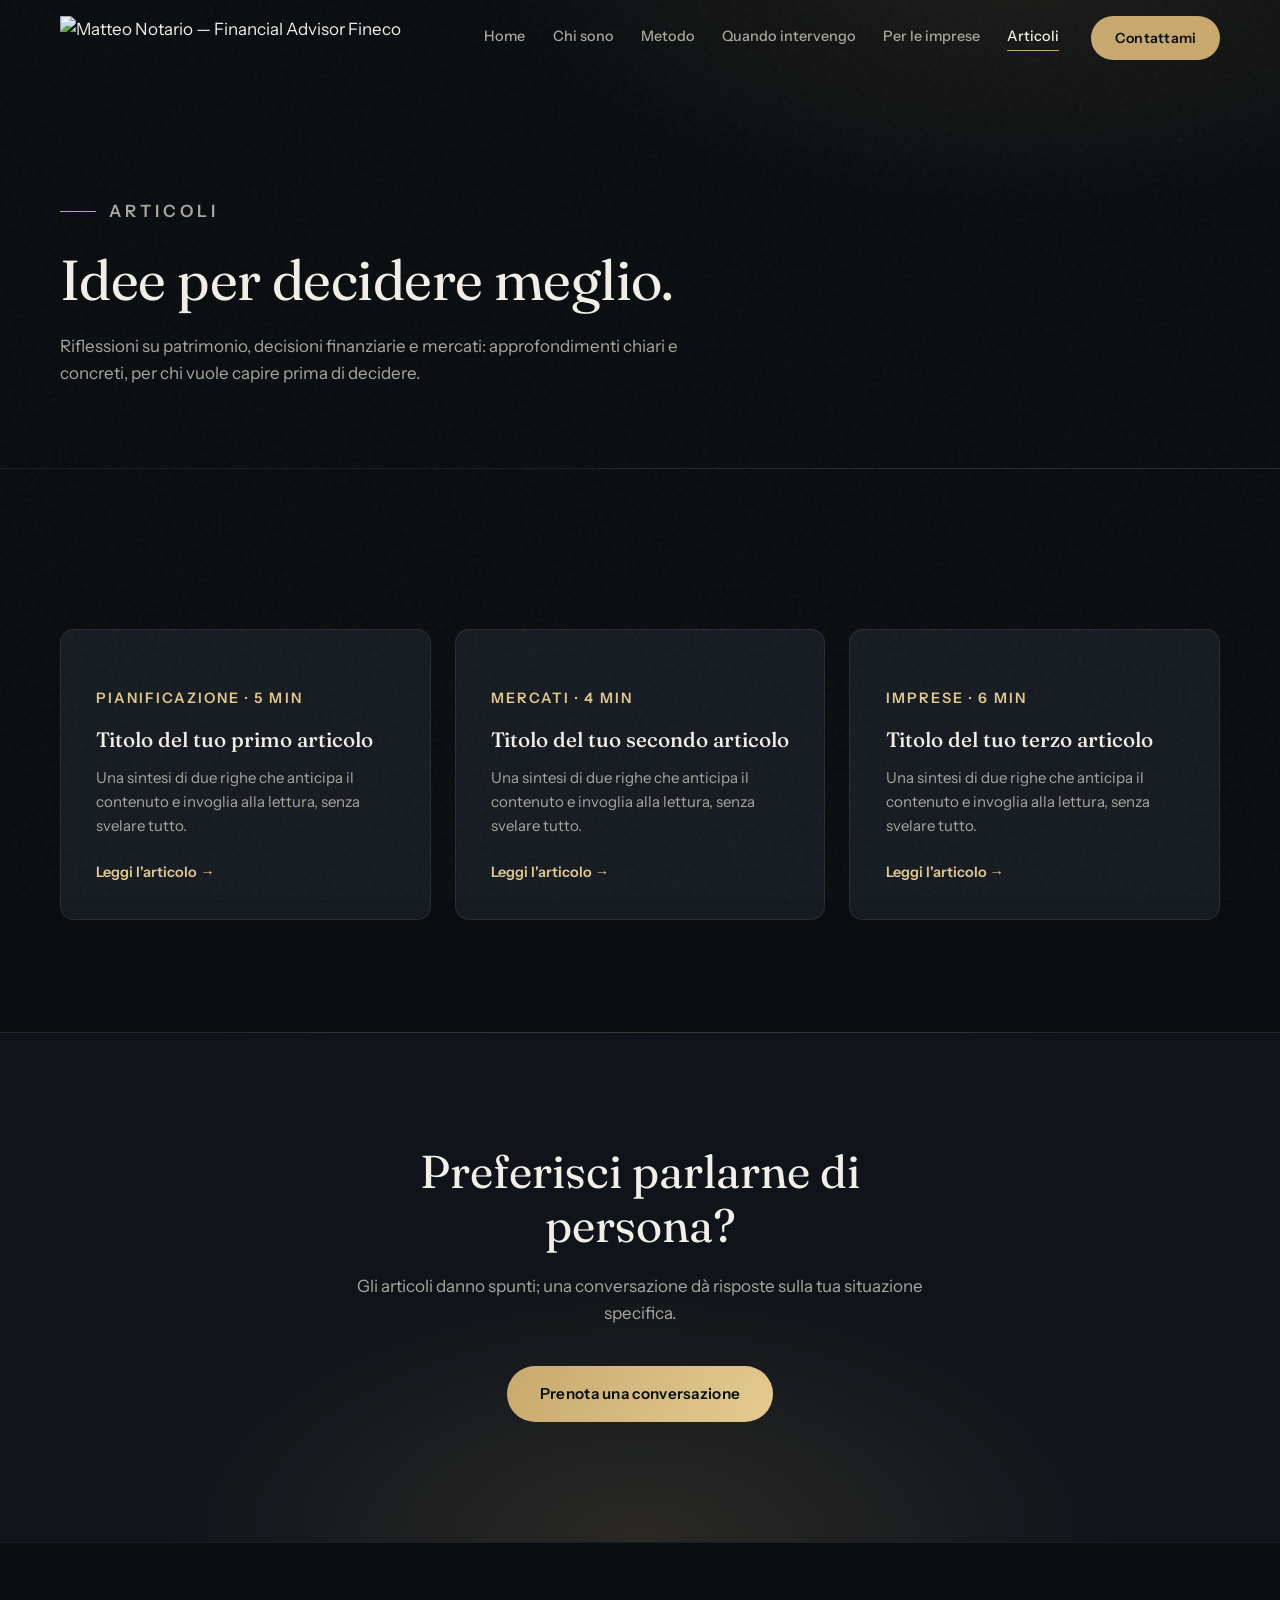
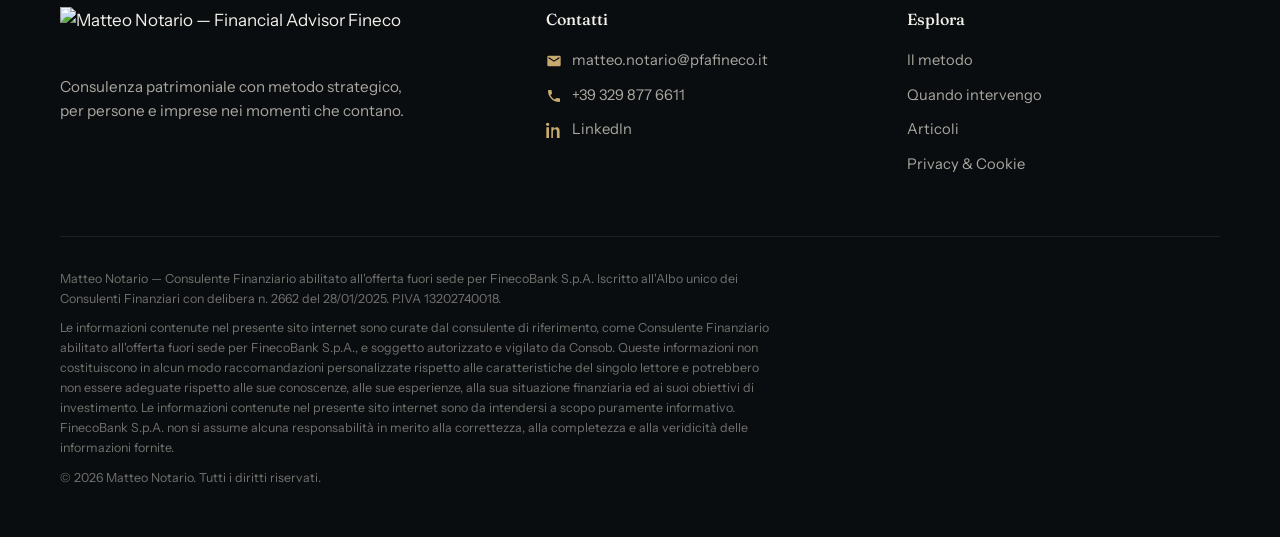
==== articoli.html @ 6d2a4333 "Add files via upload" ====
<!DOCTYPE html>
<html lang="it">
<head>
  <meta charset="UTF-8">
  <meta name="viewport" content="width=device-width, initial-scale=1.0">
  <title>Articoli — Matteo Notario, Consulenza Patrimoniale</title>
  <meta name="description" content="Riflessioni e approfondimenti su pianificazione patrimoniale, decisioni finanziarie e finanza d'impresa. Scritti da Matteo Notario.">
  <meta name="author" content="Matteo Notario">
  <link rel="canonical" href="https://www.tuodominio.it/articoli.html">
  <meta property="og:type" content="website">
  <meta property="og:title" content="Articoli — Matteo Notario, Consulenza Patrimoniale">
  <meta property="og:description" content="Riflessioni e approfondimenti su pianificazione patrimoniale, decisioni finanziarie e finanza d'impresa. Scritti da Matteo Notario.">
  <meta property="og:url" content="https://www.tuodominio.it/articoli.html">
  <meta property="og:image" content="https://www.tuodominio.it/img/og-cover.jpg">
  <meta property="og:locale" content="it_IT">
  <link rel="stylesheet" href="css/fonts.css">
  <link rel="stylesheet" href="css/style.css">
</head>
<body>
  <header class="nav" id="nav">
    <div class="nav__inner">
      <a href="index.html" class="nav__logo" aria-label="Matteo Notario — Home">
        <img src="img/logo-bianco.png" alt="Matteo Notario — Financial Advisor Fineco">
      </a>
      <nav class="nav__links" id="navLinks" aria-label="Navigazione principale">
        <a href="index.html">Home</a>
        <a href="chi-sono.html">Chi sono</a>
        <a href="metodo.html">Metodo</a>
        <a href="quando-intervengo.html">Quando intervengo</a>
        <a href="per-le-imprese.html">Per le imprese</a>
        <a href="articoli.html">Articoli</a>
      </nav>
      <a href="contatti.html" class="btn btn--nav">Contattami</a>
      <button class="nav__toggle" id="navToggle" aria-label="Apri menu" aria-expanded="false">
        <span></span><span></span>
      </button>
    </div>
  </header>

  <main>
    <section class="page-hero">
      <div class="container">
        <p class="page-hero__eyebrow reveal">Articoli</p>
        <h1 class="reveal d1">Idee per decidere meglio.</h1>
        <p class="reveal d2">
          Riflessioni su patrimonio, decisioni finanziarie e mercati:
          approfondimenti chiari e concreti, per chi vuole capire prima di decidere.
        </p>
      </div>
    </section>

    <section class="section">
      <div class="container">
        <div class="articles__grid">
          <!-- TEMPLATE ARTICOLO: duplica questo blocco per ogni nuovo pezzo -->
          <a href="articolo-esempio.html" class="article-card reveal">
            <span class="article-card__meta">Pianificazione · 5 min</span>
            <h3>Titolo del tuo primo articolo</h3>
            <p>Una sintesi di due righe che anticipa il contenuto e invoglia alla lettura, senza svelare tutto.</p>
            <span>Leggi l'articolo →</span>
          </a>
          <a href="articolo-esempio.html" class="article-card reveal">
            <span class="article-card__meta">Mercati · 4 min</span>
            <h3>Titolo del tuo secondo articolo</h3>
            <p>Una sintesi di due righe che anticipa il contenuto e invoglia alla lettura, senza svelare tutto.</p>
            <span>Leggi l'articolo →</span>
          </a>
          <a href="articolo-esempio.html" class="article-card reveal">
            <span class="article-card__meta">Imprese · 6 min</span>
            <h3>Titolo del tuo terzo articolo</h3>
            <p>Una sintesi di due righe che anticipa il contenuto e invoglia alla lettura, senza svelare tutto.</p>
            <span>Leggi l'articolo →</span>
          </a>
        </div>
      </div>
    </section>

    <section class="cta-band">
      <div class="container">
        <h2 class="reveal">Preferisci parlarne di persona?</h2>
        <p class="reveal">Gli articoli danno spunti; una conversazione dà risposte sulla tua situazione specifica.</p>
        <a href="contatti.html" class="btn btn--primary reveal">Prenota una conversazione</a>
      </div>
    </section>

  </main>
  <footer class="footer">
    <div class="container footer__inner">
      <div class="footer__brand">
        <img src="img/logo-bianco.png" alt="Matteo Notario — Financial Advisor Fineco">
        <p>Consulenza patrimoniale con metodo strategico,<br>per persone e imprese nei momenti che contano.</p>
      </div>
      <div class="footer__col">
        <h4>Contatti</h4>
        <a href="mailto:matteo.notario@pfafineco.it"><svg viewBox="0 0 24 24" aria-hidden="true"><path d="M20 4H4a2 2 0 0 0-2 2v12a2 2 0 0 0 2 2h16a2 2 0 0 0 2-2V6a2 2 0 0 0-2-2zm0 4.24-8 5-8-5V6.1l8 5 8-5v2.14z"/></svg>matteo.notario@pfafineco.it</a>
        <a href="tel:+393298776611"><svg viewBox="0 0 24 24" aria-hidden="true"><path d="M6.62 10.79a15.05 15.05 0 0 0 6.59 6.59l2.2-2.2a1 1 0 0 1 1.02-.24c1.12.37 2.33.57 3.57.57a1 1 0 0 1 1 1V20a1 1 0 0 1-1 1C10.61 21 3 13.39 3 4a1 1 0 0 1 1-1h3.5a1 1 0 0 1 1 1c0 1.24.2 2.45.57 3.57a1 1 0 0 1-.25 1.02l-2.2 2.2z"/></svg>+39 329 877 6611</a>
        <a href="https://www.linkedin.com/in/matteo-notario-691424167/" target="_blank" rel="noopener"><svg viewBox="0 0 24 24" aria-hidden="true"><path d="M4.98 3.5C4.98 4.88 3.87 6 2.5 6S0 4.88 0 3.5 1.12 1 2.5 1s2.48 1.12 2.48 2.5zM.5 8h4V24h-4V8zm7.5 0h3.8v2.2h.05c.53-1 1.83-2.2 3.77-2.2 4.03 0 4.78 2.65 4.78 6.1V24h-4v-8.5c0-2-.04-4.6-2.8-4.6-2.8 0-3.23 2.2-3.23 4.45V24H8V8z"/></svg>LinkedIn</a>
      </div>
      <div class="footer__col">
        <h4>Esplora</h4>
        <a href="metodo.html">Il metodo</a>
        <a href="quando-intervengo.html">Quando intervengo</a>
        <a href="articoli.html">Articoli</a>
        <a href="privacy.html">Privacy &amp; Cookie</a>
      </div>
    </div>
    <div class="container footer__legal">
      <p>Matteo Notario — Consulente Finanziario abilitato all'offerta fuori sede per FinecoBank S.p.A. Iscritto all'Albo unico dei Consulenti Finanziari con delibera n. 2662 del 28/01/2025. P.IVA 13202740018.</p>
      <p>Le informazioni contenute nel presente sito internet sono curate dal consulente di riferimento, come Consulente Finanziario abilitato all'offerta fuori sede per FinecoBank S.p.A., e soggetto autorizzato e vigilato da Consob. Queste informazioni non costituiscono in alcun modo raccomandazioni personalizzate rispetto alle caratteristiche del singolo lettore e potrebbero non essere adeguate rispetto alle sue conoscenze, alle sue esperienze, alla sua situazione finanziaria ed ai suoi obiettivi di investimento. Le informazioni contenute nel presente sito internet sono da intendersi a scopo puramente informativo. FinecoBank S.p.A. non si assume alcuna responsabilità in merito alla correttezza, alla completezza e alla veridicità delle informazioni fornite.</p>
      <p>© <span id="year"></span> Matteo Notario. Tutti i diritti riservati.</p>
    </div>
  </footer>

  <script src="js/main.js"></script>
</body>
</html>
---- css/fonts.css ----
/* Font self-hosted (GDPR-friendly: nessuna richiesta a server terzi) */
@font-face {
  font-family: 'Fraunces';
  font-style: italic;
  font-weight: 300 600;
  font-display: swap;
  src: url('../fonts/fraunces-italic.woff2') format('woff2');
}
@font-face {
  font-family: 'Fraunces';
  font-style: normal;
  font-weight: 300 600;
  font-display: swap;
  src: url('../fonts/fraunces-normal.woff2') format('woff2');
}
@font-face {
  font-family: 'Instrument Sans';
  font-style: italic;
  font-weight: 400 600;
  font-display: swap;
  src: url('../fonts/instrumentsans-italic.woff2') format('woff2');
}
@font-face {
  font-family: 'Instrument Sans';
  font-style: normal;
  font-weight: 400 600;
  font-display: swap;
  src: url('../fonts/instrumentsans-normal.woff2') format('woff2');
}
---- css/style.css ----
/* ==========================================================================
   MATTEO NOTARIO — Consulenza Patrimoniale Strategica
   style.css — palette e font centralizzati in :root
   ========================================================================== */

:root {
  --ink:        #0A0D10;
  --ink-2:      #10141A;
  --ink-3:      #161B22;
  --line:       rgba(255, 255, 255, 0.08);
  --ivory:      #F2EFE9;
  --ivory-dim:  #A9A79F;
  --brass:      #C8A96E;
  --brass-hi:   #E3C98F;
  --brass-soft: rgba(200, 169, 110, 0.13);

  --font-display: "Fraunces", Georgia, serif;
  --font-body: "Instrument Sans", -apple-system, sans-serif;

  --container: 1160px;
  --radius: 14px;
  --ease: cubic-bezier(0.22, 1, 0.36, 1);
}

*, *::before, *::after { box-sizing: border-box; margin: 0; padding: 0; }
html { scroll-behavior: smooth; }
body {
  font-family: var(--font-body);
  background: var(--ink);
  color: var(--ivory);
  line-height: 1.6;
  font-size: 17px;
  -webkit-font-smoothing: antialiased;
  overflow-x: hidden;
}
img { max-width: 100%; display: block; }
a { color: inherit; }
::selection { background: var(--brass); color: var(--ink); }

.container { width: min(var(--container), 92%); margin-inline: auto; }

/* ---------- Grana fotografica (texture luxury su tutto il sito) ---------- */
body::after {
  content: "";
  position: fixed;
  inset: 0;
  z-index: 9999;
  pointer-events: none;
  opacity: 0.035;
  background-image: url("data:image/svg+xml,%3Csvg viewBox='0 0 200 200' xmlns='http://www.w3.org/2000/svg'%3E%3Cfilter id='n'%3E%3CfeTurbulence type='fractalNoise' baseFrequency='0.9' numOctaves='2'/%3E%3C/filter%3E%3Crect width='100%25' height='100%25' filter='url(%23n)'/%3E%3C/svg%3E");
}

/* ---------- Reveal on scroll ---------- */
.reveal {
  opacity: 0;
  transform: translateY(30px);
  transition: opacity 1s var(--ease), transform 1s var(--ease);
}
.reveal.is-visible { opacity: 1; transform: none; }
.d1 { transition-delay: 0.08s; } .d2 { transition-delay: 0.18s; }
.d3 { transition-delay: 0.28s; } .d4 { transition-delay: 0.42s; }
.d5 { transition-delay: 0.56s; }

@media (prefers-reduced-motion: reduce) {
  .reveal { opacity: 1; transform: none; transition: none; }
  html { scroll-behavior: auto; }
}

/* ---------- Bottoni ---------- */
.btn {
  display: inline-block;
  font-family: var(--font-body);
  font-weight: 600;
  font-size: 0.95rem;
  letter-spacing: 0.02em;
  text-decoration: none;
  padding: 0.95rem 2rem;
  border-radius: 100px;
  border: 1px solid transparent;
  cursor: pointer;
  position: relative;
  overflow: hidden;
  transition: transform 0.35s var(--ease), box-shadow 0.35s, border-color 0.35s, color 0.35s;
}
.btn--primary {
  background: linear-gradient(120deg, var(--brass) 0%, var(--brass-hi) 50%, var(--brass) 100%);
  background-size: 200% 100%;
  color: var(--ink);
}
.btn--primary:hover {
  transform: translateY(-2px);
  box-shadow: 0 14px 36px rgba(200, 169, 110, 0.28);
  background-position: 100% 0;
}
.btn--ghost { border-color: rgba(200,169,110,0.4); color: var(--ivory); }
.btn--ghost:hover { border-color: var(--brass); color: var(--brass-hi); }
.btn--full { width: 100%; text-align: center; }
.btn--nav { padding: 0.6rem 1.4rem; background: var(--brass); color: var(--ink); font-size: 0.88rem; }
.btn--nav:hover { transform: translateY(-1px); box-shadow: 0 8px 22px rgba(200,169,110,0.25); }

/* ==========================================================================
   NAV
   ========================================================================== */
.nav { position: fixed; inset: 0 0 auto 0; z-index: 100; border-bottom: 1px solid transparent;
  transition: background 0.4s, backdrop-filter 0.4s, border-color 0.4s; }
.nav.is-scrolled {
  background: rgba(10, 13, 16, 0.85);
  backdrop-filter: blur(16px);
  -webkit-backdrop-filter: blur(16px);
  border-bottom-color: var(--line);
}
.nav__inner {
  width: min(var(--container), 92%);
  margin-inline: auto;
  display: flex; align-items: center; gap: 2rem;
  padding: 1rem 0;
}
.nav__logo { margin-right: auto; display: flex; align-items: center; text-decoration: none; }
.nav__logo img { height: 44px; width: auto; }
.nav__links { display: flex; gap: 1.7rem; }
.nav__links a {
  text-decoration: none;
  font-size: 0.9rem; font-weight: 500;
  color: var(--ivory-dim);
  transition: color 0.3s;
  padding-bottom: 2px;
  border-bottom: 1px solid transparent;
}
.nav__links a:hover { color: var(--brass-hi); }
.nav__links a.is-active { color: var(--ivory); border-bottom-color: var(--brass); }

.nav__toggle { display: none; flex-direction: column; gap: 6px; background: none; border: 0; cursor: pointer; padding: 8px; }
.nav__toggle span { width: 24px; height: 2px; background: var(--ivory); transition: transform 0.35s var(--ease); }
.nav__toggle.is-open span:first-child { transform: translateY(4px) rotate(45deg); }
.nav__toggle.is-open span:last-child  { transform: translateY(-4px) rotate(-45deg); }

/* ==========================================================================
   HERO (homepage)
   ========================================================================== */
.hero {
  position: relative;
  min-height: 100svh;
  display: flex; align-items: center;
  overflow: hidden;
  background: var(--ink);
}
/* Aurora: bagliori lenti in movimento dietro al canvas */
.hero__aurora { position: absolute; inset: 0; overflow: hidden; }
.hero__aurora span {
  position: absolute;
  width: 60vw; height: 60vw;
  border-radius: 50%;
  filter: blur(90px);
  opacity: 0.35;
  animation: aurora 26s ease-in-out infinite alternate;
}
.hero__aurora span:nth-child(1) { background: radial-gradient(circle, rgba(200,169,110,0.35), transparent 65%); top: -25%; right: -12%; }
.hero__aurora span:nth-child(2) { background: radial-gradient(circle, rgba(120,140,180,0.20), transparent 65%); bottom: -30%; left: -15%; animation-delay: -9s; animation-duration: 32s; }
.hero__aurora span:nth-child(3) { background: radial-gradient(circle, rgba(200,169,110,0.16), transparent 60%); top: 30%; left: 30%; animation-delay: -18s; animation-duration: 38s; }
@keyframes aurora {
  0%   { transform: translate(0, 0) scale(1); }
  50%  { transform: translate(-6%, 5%) scale(1.12); }
  100% { transform: translate(5%, -6%) scale(0.95); }
}
.hero__canvas { position: absolute; inset: 0; width: 100%; height: 100%; }
.hero__content { position: relative; z-index: 2; padding: 9rem 0 6rem; }
.hero__eyebrow {
  display: inline-flex; align-items: center; gap: 0.8rem;
  font-size: 0.8rem; font-weight: 600;
  letter-spacing: 0.24em; text-transform: uppercase;
  color: var(--brass-hi);
  margin-bottom: 1.8rem;
}
.hero__eyebrow::before { content: ""; width: 42px; height: 1px; background: var(--brass); }
.hero__title {
  font-family: var(--font-display);
  font-weight: 400;
  font-size: clamp(2.3rem, 5.2vw, 4.4rem);
  line-height: 1.1;
  letter-spacing: -0.015em;
  max-width: 21ch;
}
.hero__title span { display: block; }
.hero__title-accent { color: var(--brass-hi); font-style: italic; font-weight: 500; }
.hero__sub { margin-top: 1.9rem; max-width: 54ch; font-size: 1.1rem; color: var(--ivory-dim); }
.hero__cta { margin-top: 2.7rem; display: flex; gap: 1rem; flex-wrap: wrap; }
.hero__scroll {
  position: absolute; bottom: 2rem; left: 50%;
  transform: translateX(-50%);
  width: 1px; height: 56px;
  background: var(--line); overflow: hidden;
}
.hero__scroll span { position: absolute; top: -50%; left: 0; width: 100%; height: 50%; background: var(--brass); animation: scrollHint 2.2s var(--ease) infinite; }
@keyframes scrollHint { 0% { top: -50%; } 100% { top: 110%; } }

/* ---------- Hero pagine interne ---------- */
.page-hero {
  position: relative;
  padding: 11rem 0 5rem;
  overflow: hidden;
  background:
    radial-gradient(ellipse 70% 90% at 80% -10%, rgba(200,169,110,0.10), transparent 60%),
    var(--ink);
  border-bottom: 1px solid var(--line);
}
.page-hero__eyebrow {
  display: inline-flex; align-items: center; gap: 0.8rem;
  font-size: 0.78rem; font-weight: 600;
  letter-spacing: 0.24em; text-transform: uppercase;
  color: var(--brass-hi); margin-bottom: 1.4rem;
}
.page-hero__eyebrow::before { content: ""; width: 36px; height: 1px; background: var(--brass); }
.page-hero h1 {
  font-family: var(--font-display);
  font-weight: 400;
  font-size: clamp(2.1rem, 4.4vw, 3.6rem);
  line-height: 1.12;
  letter-spacing: -0.01em;
  max-width: 22ch;
}
.page-hero p { margin-top: 1.4rem; max-width: 58ch; color: var(--ivory-dim); font-size: 1.06rem; }

/* ==========================================================================
   SEZIONI comuni
   ========================================================================== */
.section { padding: 7rem 0; }
.section__eyebrow {
  display: inline-flex; align-items: center; gap: 0.8rem;
  font-size: 0.78rem; font-weight: 600;
  letter-spacing: 0.24em; text-transform: uppercase;
  color: var(--brass-hi); margin-bottom: 1.2rem;
}
.section__eyebrow::before { content: ""; width: 36px; height: 1px; background: var(--brass); }
.section__title {
  font-family: var(--font-display);
  font-weight: 400;
  font-size: clamp(1.8rem, 3.5vw, 2.8rem);
  line-height: 1.16;
  letter-spacing: -0.01em;
  margin-bottom: 1.4rem;
}
.section__intro { color: var(--ivory-dim); max-width: 62ch; margin-bottom: 3.2rem; }
.section__note { font-size: 0.9rem; color: var(--ivory-dim); font-style: italic; margin-top: 2.2rem; }

/* ---------- PAIN ---------- */
.pain { background: var(--ink-2); }
.pain__grid { display: grid; grid-template-columns: repeat(2, 1fr); gap: 1.4rem; margin-top: 3rem; }
.pain__card {
  position: relative;
  background: var(--ink-3);
  border: 1px solid var(--line);
  border-radius: var(--radius);
  padding: 2.3rem;
  transition: border-color 0.45s, transform 0.45s var(--ease), box-shadow 0.45s;
}
.pain__card:hover {
  border-color: rgba(200, 169, 110, 0.45);
  transform: translateY(-5px);
  box-shadow: 0 24px 48px rgba(0,0,0,0.35);
}
.pain__num { font-family: var(--font-display); font-size: 0.9rem; color: var(--brass); letter-spacing: 0.1em; }
.pain__card h3 { font-family: var(--font-display); font-weight: 500; font-size: 1.35rem; margin: 0.8rem 0 0.7rem; }
.pain__card p { color: var(--ivory-dim); font-size: 0.97rem; }
.pain__card em { color: var(--ivory); font-style: italic; }

/* ---------- STATEMENT ---------- */
.statement {
  padding: 8rem 0;
  background: radial-gradient(ellipse 60% 80% at 50% 50%, var(--brass-soft), transparent 70%), var(--ink);
}
.statement__quote {
  font-family: var(--font-display);
  font-weight: 400;
  font-size: clamp(1.6rem, 3.3vw, 2.6rem);
  line-height: 1.32;
  text-align: center;
  max-width: 26ch;
  margin-inline: auto;
}
.statement__quote em { color: var(--ivory-dim); }
.statement__accent { color: var(--brass-hi); font-style: italic; }

/* ---------- METODO ---------- */
.method__steps {
  display: grid; grid-template-columns: repeat(4, 1fr);
  border: 1px solid var(--line);
  border-radius: var(--radius);
  overflow: hidden; margin-top: 3rem;
}
.method__step {
  padding: 2.5rem 1.8rem;
  border-right: 1px solid var(--line);
  background: var(--ink-2);
  transition: background 0.4s;
  position: relative;
}
.method__step::after {
  content: "";
  position: absolute; bottom: 0; left: 0;
  width: 100%; height: 2px;
  background: linear-gradient(90deg, var(--brass), transparent);
  transform: scaleX(0); transform-origin: left;
  transition: transform 0.5s var(--ease);
}
.method__step:hover { background: var(--ink-3); }
.method__step:hover::after { transform: scaleX(1); }
.method__step:last-child { border-right: 0; }
.method__phase { font-size: 0.76rem; font-weight: 600; letter-spacing: 0.2em; text-transform: uppercase; color: var(--brass-hi); margin-bottom: 1rem; }
.method__step h3 { font-family: var(--font-display); font-weight: 500; font-size: 1.4rem; margin-bottom: 0.7rem; }
.method__step p { color: var(--ivory-dim); font-size: 0.94rem; }

/* ---------- SITUAZIONI ---------- */
.cases { background: var(--ink-2); }
.cases__grid { display: grid; grid-template-columns: repeat(3, 1fr); gap: 1.4rem; margin-top: 3rem; }
.cases__card {
  background: var(--ink-3);
  border: 1px solid var(--line);
  border-radius: var(--radius);
  padding: 2.1rem;
  position: relative; overflow: hidden;
  transition: transform 0.45s var(--ease), border-color 0.45s, box-shadow 0.45s;
}
.cases__card::before {
  content: "";
  position: absolute; top: 0; left: 0;
  width: 100%; height: 2px;
  background: linear-gradient(90deg, var(--brass), transparent);
  transform: scaleX(0); transform-origin: left;
  transition: transform 0.5s var(--ease);
}
.cases__card:hover { transform: translateY(-5px); border-color: rgba(200,169,110,0.4); box-shadow: 0 24px 48px rgba(0,0,0,0.35); }
.cases__card:hover::before { transform: scaleX(1); }
.cases__card h3 { font-family: var(--font-display); font-weight: 500; font-size: 1.25rem; margin-bottom: 0.7rem; }
.cases__card p { color: var(--ivory-dim); font-size: 0.95rem; }

/* ---------- IMPRESE: due pilastri ---------- */
.pillars { display: grid; grid-template-columns: repeat(3, 1fr); gap: 1.5rem; margin-top: 3rem; }
.pillar {
  background: var(--ink-3);
  border: 1px solid var(--line);
  border-radius: var(--radius);
  padding: 2.3rem;
  transition: border-color 0.45s, transform 0.45s var(--ease);
}
.pillar:hover { border-color: rgba(200,169,110,0.4); transform: translateY(-4px); }
.pillar__tag { font-size: 0.76rem; font-weight: 600; letter-spacing: 0.2em; text-transform: uppercase; color: var(--brass-hi); }
.pillar h3 { font-family: var(--font-display); font-weight: 500; font-size: 1.5rem; margin: 0.9rem 0 1rem; }
.pillar > p { color: var(--ivory-dim); font-size: 0.98rem; margin-bottom: 1.4rem; }
.pillar ul { list-style: none; display: grid; gap: 0.9rem; }
.pillar li { padding-left: 1.5rem; position: relative; color: var(--ivory-dim); font-size: 0.95rem; }
.pillar li::before { content: ""; position: absolute; left: 0; top: 0.55em; width: 7px; height: 7px; border-radius: 50%; background: var(--brass); }
.pillar li strong { color: var(--ivory); }

.business__stats { display: grid; grid-template-columns: repeat(3, 1fr); gap: 1.2rem; margin-top: 3.5rem; }
.business__stat { background: var(--ink-3); border: 1px solid var(--line); border-radius: var(--radius); padding: 1.8rem 2rem; }
.business__stat-num { display: block; font-family: var(--font-display); font-size: 2.5rem; font-weight: 500; color: var(--brass-hi); line-height: 1.1; }
.business__stat-label { color: var(--ivory-dim); font-size: 0.9rem; }

/* ---------- CHI SONO ---------- */
.about__inner { display: grid; grid-template-columns: 0.85fr 1.15fr; gap: 4.5rem; align-items: start; }
.about__photo { position: sticky; top: 7rem; }
.about__photo-frame {
  position: relative;
  border-radius: var(--radius);
  overflow: hidden;
  border: 1px solid rgba(200,169,110,0.3);
}
.about__photo-frame::after {
  content: "";
  position: absolute; inset: 0;
  background: linear-gradient(180deg, transparent 65%, rgba(10,13,16,0.35));
}
.about__photo-frame img { width: 100%; }
.about__photo-caption { margin-top: 1rem; font-size: 0.85rem; color: var(--ivory-dim); text-align: center; letter-spacing: 0.04em; }
.about__text p { color: var(--ivory-dim); margin-bottom: 1.2rem; }
.about__text p strong { color: var(--ivory); }
.about__values { margin-top: 2.4rem; display: grid; gap: 1.5rem; }
.about__values > div { border-left: 2px solid var(--brass); padding-left: 1.3rem; }
.about__values strong { display: block; font-family: var(--font-display); font-weight: 500; font-size: 1.12rem; color: var(--ivory); margin-bottom: 0.25rem; }
.about__values span { color: var(--ivory-dim); font-size: 0.94rem; }

/* ---------- CONFRONTO ---------- */
.compare__table { margin-top: 3rem; border: 1px solid var(--line); border-radius: var(--radius); overflow: hidden; }
.compare__row { display: grid; grid-template-columns: 1fr 1fr; border-bottom: 1px solid var(--line); }
.compare__row:last-child { border-bottom: 0; }
.compare__row > div { padding: 1.5rem 2rem; font-size: 0.98rem; color: var(--ivory-dim); }
.compare__row .compare__ours { background: var(--brass-soft); color: var(--ivory); border-left: 1px solid var(--line); position: relative; padding-left: 3rem; }
.compare__row:not(.compare__row--head) .compare__ours::before { content: "→"; position: absolute; left: 1.5rem; color: var(--brass-hi); }
.compare__row--head > div { font-family: var(--font-display); font-size: 1.1rem; font-weight: 500; color: var(--ivory); }
.compare__row--head .compare__ours { color: var(--brass-hi); }

/* ---------- TEASER (homepage: anteprime sezioni con link) ---------- */
.teaser__link { margin-top: 2.6rem; }
.arrow-link {
  display: inline-flex; align-items: center; gap: 0.6rem;
  color: var(--brass-hi);
  text-decoration: none;
  font-weight: 600; font-size: 0.95rem;
  transition: gap 0.3s var(--ease);
}
.arrow-link::after { content: "→"; transition: transform 0.3s var(--ease); }
.arrow-link:hover { gap: 0.9rem; }

/* ---------- CTA BAND ---------- */
.cta-band {
  padding: 7rem 0;
  text-align: center;
  background:
    radial-gradient(ellipse 55% 75% at 50% 100%, rgba(200,169,110,0.14), transparent 70%),
    var(--ink-2);
  border-top: 1px solid var(--line);
}
.cta-band h2 {
  font-family: var(--font-display);
  font-weight: 400;
  font-size: clamp(1.8rem, 3.6vw, 2.9rem);
  line-height: 1.18;
  max-width: 22ch;
  margin: 0 auto 1.2rem;
}
.cta-band p { color: var(--ivory-dim); max-width: 52ch; margin: 0 auto 2.4rem; }

/* ---------- ARTICOLI ---------- */
.articles__grid { display: grid; grid-template-columns: repeat(3, 1fr); gap: 1.5rem; margin-top: 3rem; }
.article-card {
  display: flex; flex-direction: column;
  background: var(--ink-3);
  border: 1px solid var(--line);
  border-radius: var(--radius);
  padding: 2.2rem;
  text-decoration: none;
  transition: transform 0.45s var(--ease), border-color 0.45s;
}
.article-card:hover { transform: translateY(-5px); border-color: rgba(200,169,110,0.4); }
.article-card__meta { font-size: 0.8rem; letter-spacing: 0.14em; text-transform: uppercase; color: var(--brass-hi); margin-bottom: 1rem; }
.article-card h3 { font-family: var(--font-display); font-weight: 500; font-size: 1.3rem; line-height: 1.3; margin-bottom: 0.8rem; }
.article-card p { color: var(--ivory-dim); font-size: 0.94rem; flex-grow: 1; }
.article-card span { margin-top: 1.4rem; color: var(--brass-hi); font-weight: 600; font-size: 0.9rem; }

/* Pagina articolo */
.article-body { max-width: 720px; margin-inline: auto; padding: 4rem 0 6rem; }
.article-body p { color: var(--ivory-dim); margin-bottom: 1.3rem; font-size: 1.05rem; line-height: 1.75; }
.article-body h2 { font-family: var(--font-display); font-weight: 500; font-size: 1.6rem; margin: 2.4rem 0 1rem; }
.article-body blockquote { border-left: 2px solid var(--brass); padding-left: 1.4rem; font-family: var(--font-display); font-size: 1.25rem; font-style: italic; margin: 2rem 0; }

/* ---------- CONTATTI ---------- */
.contact { background: var(--ink-2); }
.contact__inner { display: grid; grid-template-columns: 0.9fr 1.1fr; gap: 4.5rem; align-items: start; }
.contact__text > p { color: var(--ivory-dim); }
.contact__steps { list-style: none; margin-top: 2.2rem; display: grid; gap: 1.1rem; }
.contact__steps li { display: flex; align-items: center; gap: 1rem; color: var(--ivory-dim); font-size: 0.98rem; }
.contact__steps span {
  width: 32px; height: 32px; flex-shrink: 0;
  display: grid; place-items: center;
  border-radius: 50%;
  border: 1px solid var(--brass);
  color: var(--brass-hi);
  font-family: var(--font-display); font-size: 0.9rem;
}
.contact__direct { margin-top: 2.6rem; display: grid; gap: 0.7rem; }
.contact__direct a {
  display: inline-flex; align-items: center; gap: 0.7rem;
  color: var(--ivory); text-decoration: none;
  font-size: 0.98rem;
  transition: color 0.3s;
}
.contact__direct a:hover { color: var(--brass-hi); }
.contact__direct svg { width: 18px; height: 18px; fill: var(--brass); flex-shrink: 0; }

.contact__form {
  background: var(--ink-3);
  border: 1px solid var(--line);
  border-radius: var(--radius);
  padding: 2.5rem;
  display: grid; gap: 1.3rem;
}
.form__row { display: grid; grid-template-columns: 1fr 1fr; gap: 1.3rem; }
.form__group { display: grid; gap: 0.45rem; }
.form__group label { font-size: 0.85rem; font-weight: 500; color: var(--ivory-dim); letter-spacing: 0.02em; }
.form__group input, .form__group select, .form__group textarea {
  font-family: var(--font-body);
  font-size: 0.98rem;
  color: var(--ivory);
  background: var(--ink);
  border: 1px solid var(--line);
  border-radius: 10px;
  padding: 0.85rem 1rem;
  transition: border-color 0.3s, box-shadow 0.3s;
  width: 100%;
}
.form__group input:focus, .form__group select:focus, .form__group textarea:focus {
  outline: none;
  border-color: var(--brass);
  box-shadow: 0 0 0 3px rgba(200,169,110,0.12);
}
.form__group select { appearance: none; }
.form__privacy { display: flex; gap: 0.7rem; align-items: flex-start; font-size: 0.83rem; color: var(--ivory-dim); cursor: pointer; }
.form__privacy input { margin-top: 3px; accent-color: var(--brass); }
.form__privacy a { color: var(--brass-hi); }
.form__status { font-size: 0.9rem; color: var(--brass-hi); min-height: 1.2em; }

/* ==========================================================================
   FOOTER
   ========================================================================== */
.footer { border-top: 1px solid var(--line); padding: 4rem 0 2.5rem; }
.footer__inner { display: grid; grid-template-columns: 1.4fr 1fr 1fr; gap: 3rem; padding-bottom: 3rem; }
.footer__brand img { height: 48px; width: auto; margin-bottom: 1.2rem; }
.footer__brand p { color: var(--ivory-dim); font-size: 0.95rem; }
.footer__col h4 { font-family: var(--font-display); font-weight: 500; font-size: 1rem; margin-bottom: 1rem; }
.footer__col a { display: flex; align-items: center; gap: 0.6rem; text-decoration: none; color: var(--ivory-dim); font-size: 0.92rem; margin-bottom: 0.7rem; transition: color 0.3s; }
.footer__col a:hover { color: var(--brass-hi); }
.footer__col svg { width: 16px; height: 16px; fill: var(--brass); flex-shrink: 0; }
.footer__legal { border-top: 1px solid var(--line); padding-top: 2rem; }
.footer__legal p { font-size: 0.78rem; color: rgba(169,167,159,0.65); margin-bottom: 0.6rem; max-width: 90ch; }

/* ==========================================================================
   RESPONSIVE
   ========================================================================== */
@media (max-width: 1024px) {
  .method__steps { grid-template-columns: repeat(2, 1fr); }
  .method__step:nth-child(2) { border-right: 0; }
  .method__step:nth-child(-n+2) { border-bottom: 1px solid var(--line); }
  .cases__grid, .articles__grid { grid-template-columns: repeat(2, 1fr); }
  .about__inner, .contact__inner { grid-template-columns: 1fr; gap: 3rem; }
  .about__photo { position: static; max-width: 380px; }
  .pillars { grid-template-columns: 1fr; }
  .business__stats { grid-template-columns: 1fr; }
}

@media (max-width: 720px) {
  .section { padding: 4.5rem 0; }
  .hero__content { padding: 8rem 0 5rem; }
  .page-hero { padding: 8.5rem 0 3.5rem; }

  .nav__links {
    position: fixed; inset: 0;
    background: rgba(10,13,16,0.97);
    backdrop-filter: blur(16px);
    flex-direction: column; align-items: center; justify-content: center;
    gap: 2.2rem;
    opacity: 0; pointer-events: none;
    transition: opacity 0.35s;
  }
  .nav__links.is-open { opacity: 1; pointer-events: auto; }
  .nav__links a { font-size: 1.25rem; }
  .nav__toggle { display: flex; z-index: 110; }
  .btn--nav { display: none; }
  .nav__logo img { height: 36px; }

  .pain__grid, .cases__grid, .articles__grid, .method__steps, .form__row { grid-template-columns: 1fr; }
  .method__step { border-right: 0; border-bottom: 1px solid var(--line); }
  .method__step:last-child { border-bottom: 0; }

  .compare__row { grid-template-columns: 1fr; }
  .compare__row > div:first-child { border-bottom: 1px dashed var(--line); }
  .compare__row .compare__ours { border-left: 0; }

  .footer__inner { grid-template-columns: 1fr; gap: 2.2rem; }
  .contact__form { padding: 1.6rem; }
}

/* ==========================================================================
   ARTICOLI: ricerca, filtri per tema, paginazione (usati dal tema WordPress)
   ========================================================================== */
.blog-tools { display: flex; gap: 1rem; flex-wrap: wrap; align-items: center; margin-top: 2.6rem; }
.blog-search { display: flex; flex: 1; min-width: 260px; max-width: 440px; }
.blog-search input {
  flex: 1;
  font-family: var(--font-body); font-size: 0.95rem;
  color: var(--ivory); background: var(--ink-3);
  border: 1px solid var(--line); border-right: 0;
  border-radius: 100px 0 0 100px;
  padding: 0.8rem 1.3rem;
}
.blog-search input:focus { outline: none; border-color: var(--brass); }
.blog-search button {
  border: 1px solid var(--brass); background: var(--brass);
  color: var(--ink); font-weight: 600; font-size: 0.9rem;
  border-radius: 0 100px 100px 0;
  padding: 0 1.4rem; cursor: pointer;
  transition: background 0.3s;
}
.blog-search button:hover { background: var(--brass-hi); }
.blog-cats { display: flex; gap: 0.6rem; flex-wrap: wrap; }
.blog-cats a {
  text-decoration: none;
  font-size: 0.85rem; font-weight: 500;
  color: var(--ivory-dim);
  border: 1px solid var(--line);
  border-radius: 100px;
  padding: 0.45rem 1.1rem;
  transition: color 0.3s, border-color 0.3s;
}
.blog-cats a:hover, .blog-cats a.is-active { color: var(--brass-hi); border-color: var(--brass); }

.pagination { margin-top: 3.5rem; }
.pagination .nav-links { display: flex; gap: 0.6rem; justify-content: center; flex-wrap: wrap; }
.pagination .page-numbers {
  display: grid; place-items: center;
  min-width: 44px; height: 44px;
  padding: 0 0.9rem;
  border: 1px solid var(--line);
  border-radius: 100px;
  color: var(--ivory-dim);
  text-decoration: none;
  font-size: 0.95rem;
  transition: color 0.3s, border-color 0.3s, background 0.3s;
}
.pagination .page-numbers:hover { color: var(--brass-hi); border-color: var(--brass); }
.pagination .page-numbers.current { background: var(--brass); border-color: var(--brass); color: var(--ink); font-weight: 600; }
.pagination .page-numbers.dots { border: 0; }

.article-meta-single { display: flex; gap: 1rem; flex-wrap: wrap; color: var(--ivory-dim); font-size: 0.9rem; margin-top: 1.2rem; }
.no-results { color: var(--ivory-dim); margin-top: 2.5rem; }
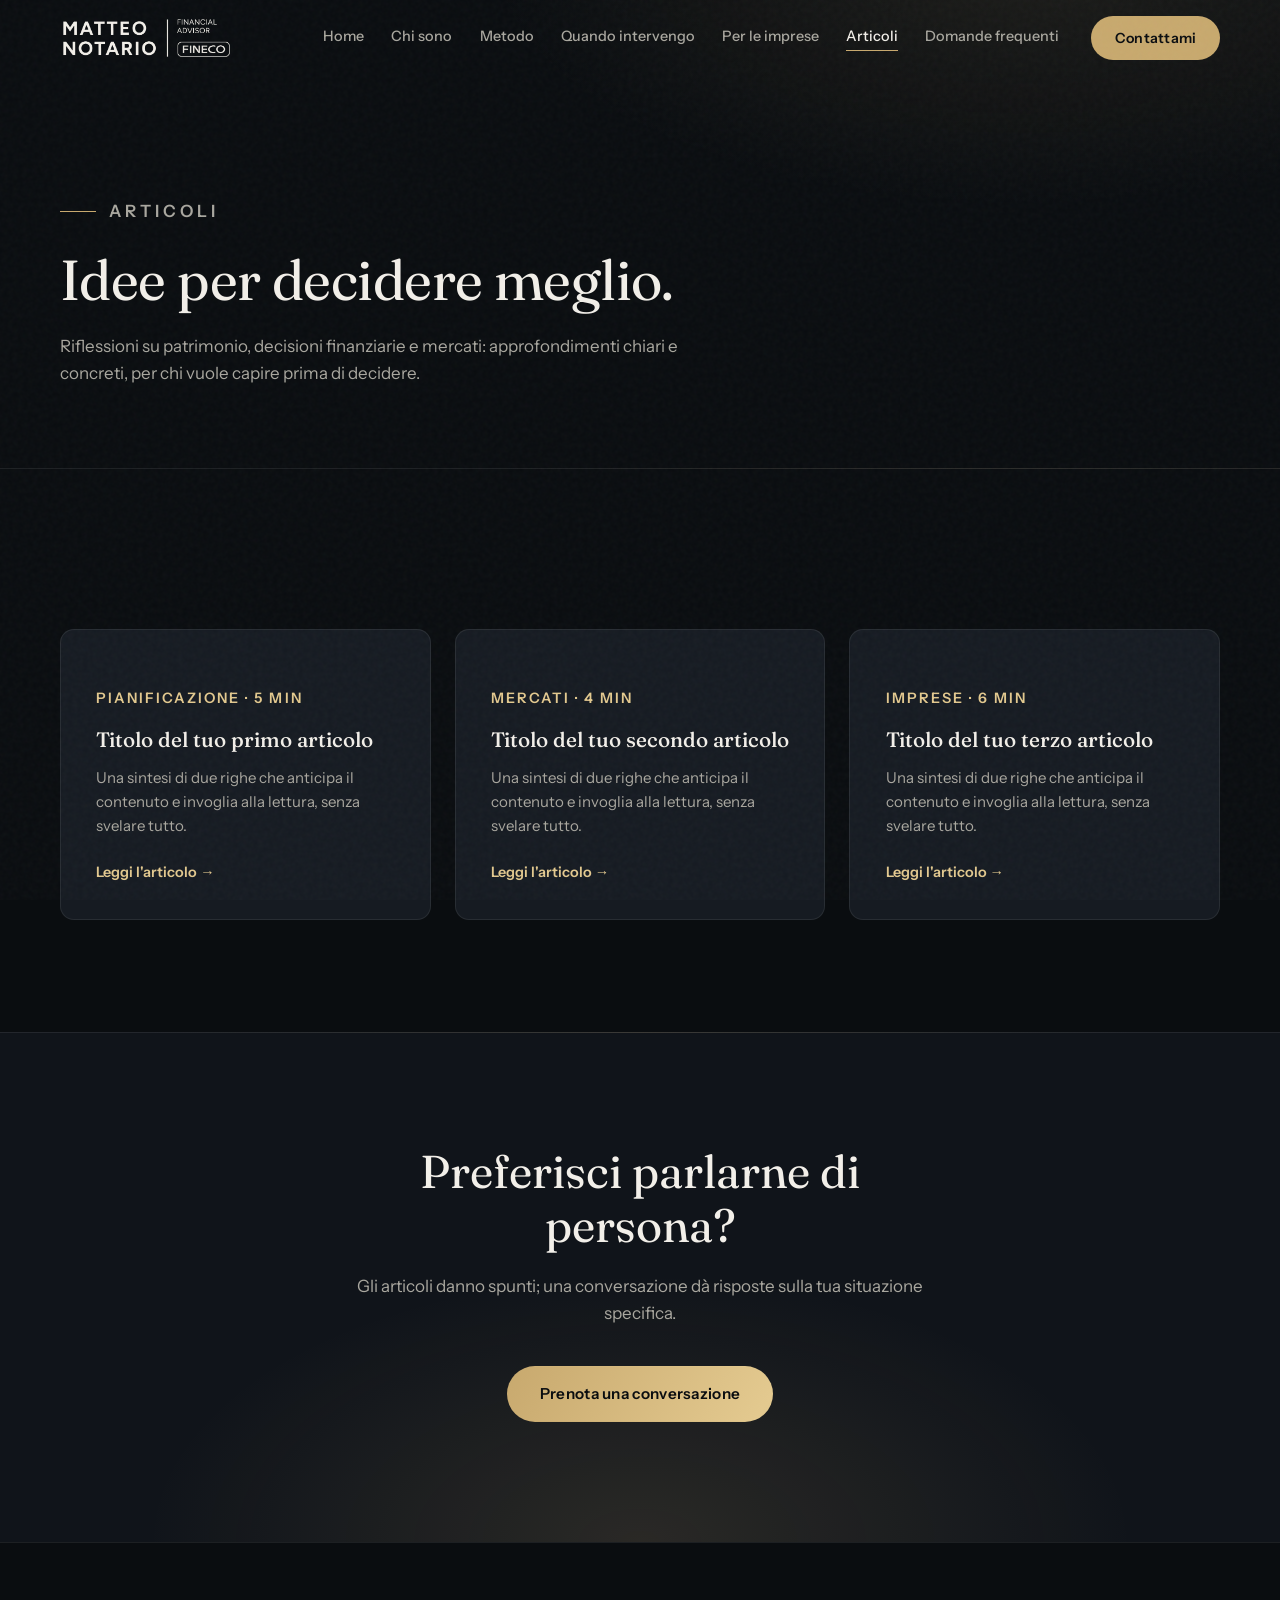
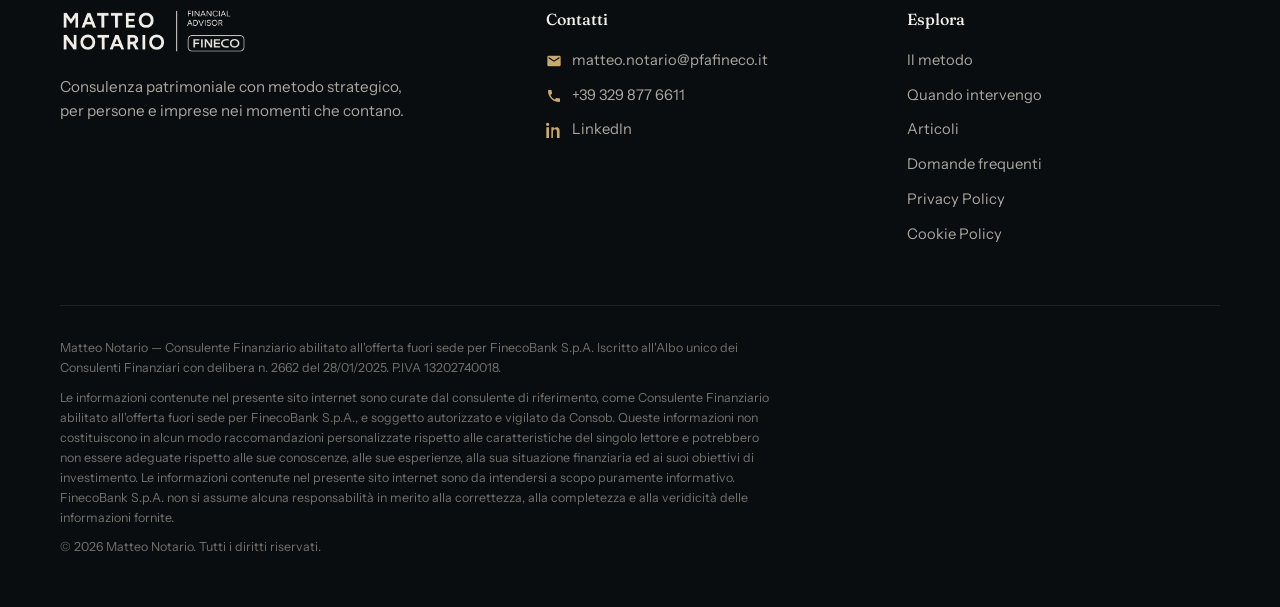
==== commit f6104661: "Enhancement Vari" ====
--- a/articoli.html
+++ b/articoli.html
@@ -7,6 +7,11 @@
   <meta name="description" content="Riflessioni e approfondimenti su pianificazione patrimoniale, decisioni finanziarie e finanza d'impresa. Scritti da Matteo Notario.">
   <meta name="author" content="Matteo Notario">
   <link rel="canonical" href="https://www.tuodominio.it/articoli.html">
+  <meta name="theme-color" content="#0A0D10">
+  <link rel="icon" type="image/png" sizes="32x32" href="img/favicon-32.png">
+  <link rel="apple-touch-icon" href="img/apple-touch-icon.png">
+  <link rel="preload" href="fonts/fraunces-normal.woff2" as="font" type="font/woff2" crossorigin>
+  <link rel="preload" href="fonts/instrumentsans-normal.woff2" as="font" type="font/woff2" crossorigin>
   <meta property="og:type" content="website">
   <meta property="og:title" content="Articoli — Matteo Notario, Consulenza Patrimoniale">
   <meta property="og:description" content="Riflessioni e approfondimenti su pianificazione patrimoniale, decisioni finanziarie e finanza d'impresa. Scritti da Matteo Notario.">
@@ -29,6 +34,7 @@
         <a href="quando-intervengo.html">Quando intervengo</a>
         <a href="per-le-imprese.html">Per le imprese</a>
         <a href="articoli.html">Articoli</a>
+        <a href="domande-frequenti.html">Domande frequenti</a>
       </nav>
       <a href="contatti.html" class="btn btn--nav">Contattami</a>
       <button class="nav__toggle" id="navToggle" aria-label="Apri menu" aria-expanded="false">
@@ -101,7 +107,9 @@
         <a href="metodo.html">Il metodo</a>
         <a href="quando-intervengo.html">Quando intervengo</a>
         <a href="articoli.html">Articoli</a>
-        <a href="privacy.html">Privacy &amp; Cookie</a>
+        <a href="domande-frequenti.html">Domande frequenti</a>
+        <a href="privacy.html">Privacy Policy</a>
+        <a href="cookie-policy.html">Cookie Policy</a>
       </div>
     </div>
     <div class="container footer__legal">
--- a/css/style.css
+++ b/css/style.css
@@ -103,13 +103,24 @@
    ========================================================================== */
 .nav { position: fixed; inset: 0 0 auto 0; z-index: 100; border-bottom: 1px solid transparent;
   transition: background 0.4s, backdrop-filter 0.4s, border-color 0.4s; }
-.nav.is-scrolled {
+.nav::before {
+  content: "";
+  position: absolute; inset: 0;
   background: rgba(10, 13, 16, 0.85);
   backdrop-filter: blur(16px);
   -webkit-backdrop-filter: blur(16px);
-  border-bottom-color: var(--line);
-}
+  opacity: 0;
+  transition: opacity 0.4s;
+  pointer-events: none;
+  z-index: -1;
+}
+.nav.is-scrolled::before { opacity: 1; }
+.nav.is-scrolled { border-bottom-color: var(--line); }
+/* Mentre il menu mobile è aperto, la barra non deve sovrapporre alcun velo */
+.nav.menu-open::before { opacity: 0; }
 .nav__inner {
+  position: relative;
+  z-index: 2;
   width: min(var(--container), 92%);
   margin-inline: auto;
   display: flex; align-items: center; gap: 2rem;
@@ -220,6 +231,20 @@
 }
 .page-hero p { margin-top: 1.4rem; max-width: 58ch; color: var(--ivory-dim); font-size: 1.06rem; }
 
+/* ---------- Hero potenziata (Metodo): lede editoriale ---------- */
+.page-hero--method h1 { max-width: 16ch; }
+.page-hero__lede {
+  font-family: var(--font-display);
+  font-weight: 400;
+  font-size: clamp(1.3rem, 2.3vw, 1.75rem) !important;
+  line-height: 1.42;
+  color: var(--ivory) !important;
+  max-width: 40ch !important;
+  margin-top: 1.8rem !important;
+}
+.page-hero__accent { color: var(--brass-hi); font-style: italic; }
+.page-hero__body { max-width: 62ch !important; line-height: 1.7; }
+
 /* ==========================================================================
    SEZIONI comuni
    ========================================================================== */
@@ -243,24 +268,59 @@
 .section__note { font-size: 0.9rem; color: var(--ivory-dim); font-style: italic; margin-top: 2.2rem; }
 
 /* ---------- PAIN ---------- */
+/* ---------- PAIN: registro editoriale (niente scatole) ---------- */
 .pain { background: var(--ink-2); }
-.pain__grid { display: grid; grid-template-columns: repeat(2, 1fr); gap: 1.4rem; margin-top: 3rem; }
+.pain__grid {
+  display: grid;
+  grid-template-columns: repeat(2, 1fr);
+  gap: 0 4.5rem;
+  margin-top: 2.5rem;
+}
 .pain__card {
   position: relative;
-  background: var(--ink-3);
-  border: 1px solid var(--line);
-  border-radius: var(--radius);
-  padding: 2.3rem;
-  transition: border-color 0.45s, transform 0.45s var(--ease), box-shadow 0.45s;
-}
-.pain__card:hover {
-  border-color: rgba(200, 169, 110, 0.45);
-  transform: translateY(-5px);
-  box-shadow: 0 24px 48px rgba(0,0,0,0.35);
-}
-.pain__num { font-family: var(--font-display); font-size: 0.9rem; color: var(--brass); letter-spacing: 0.1em; }
-.pain__card h3 { font-family: var(--font-display); font-weight: 500; font-size: 1.35rem; margin: 0.8rem 0 0.7rem; }
-.pain__card p { color: var(--ivory-dim); font-size: 0.97rem; }
+  display: grid;
+  grid-template-columns: 82px 1fr;
+  column-gap: 1.6rem;
+  padding: 2.6rem 0 2.7rem;
+  border-top: 1px solid var(--line);
+}
+/* Filetto oro che si accende al passaggio */
+.pain__card::before {
+  content: "";
+  position: absolute;
+  top: -1px; left: 0;
+  width: 100%; height: 1px;
+  background: linear-gradient(90deg, var(--brass), rgba(200,169,110,0.15));
+  transform: scaleX(0);
+  transform-origin: left;
+  transition: transform 0.6s var(--ease);
+}
+.pain__card:hover::before { transform: scaleX(1); }
+/* Numerale outline: si riempie d'oro al passaggio */
+.pain__num {
+  grid-row: 1 / span 2;
+  font-family: var(--font-display);
+  font-weight: 300;
+  font-size: 3.4rem;
+  line-height: 0.9;
+  letter-spacing: 0;
+  color: transparent;
+  -webkit-text-stroke: 1px rgba(200, 169, 110, 0.75);
+  transition: color 0.5s var(--ease);
+  padding-top: 0.3rem;
+}
+@supports not (-webkit-text-stroke: 1px black) {
+  .pain__num { color: rgba(200, 169, 110, 0.45); }
+}
+.pain__card:hover .pain__num { color: rgba(200, 169, 110, 0.9); }
+.pain__card h3 {
+  grid-column: 2;
+  font-family: var(--font-display);
+  font-weight: 500;
+  font-size: 1.4rem;
+  margin: 0 0 0.65rem;
+}
+.pain__card p { grid-column: 2; color: var(--ivory-dim); font-size: 0.97rem; margin: 0; }
 .pain__card em { color: var(--ivory); font-style: italic; }
 
 /* ---------- STATEMENT ---------- */
@@ -280,7 +340,7 @@
 .statement__quote em { color: var(--ivory-dim); }
 .statement__accent { color: var(--brass-hi); font-style: italic; }
 
-/* ---------- METODO ---------- */
+/* ---------- METODO: percorso sequenziale (rotaia + nodi + numerali) ---------- */
 .method__steps {
   display: grid; grid-template-columns: repeat(4, 1fr);
   border: 1px solid var(--line);
@@ -288,26 +348,160 @@
   overflow: hidden; margin-top: 3rem;
 }
 .method__step {
-  padding: 2.5rem 1.8rem;
+  padding: 4rem 1.8rem 2.5rem;
   border-right: 1px solid var(--line);
   background: var(--ink-2);
   transition: background 0.4s;
   position: relative;
 }
+/* Rotaia: linea continua che attraversa le fasi */
+.method__step::before {
+  content: "";
+  position: absolute;
+  top: 2.45rem; left: 0; right: -1px;
+  height: 1px;
+  background: linear-gradient(90deg, rgba(200,169,110,0.55), rgba(200,169,110,0.55));
+}
+.method__step:first-child::before { left: 1.8rem; }
+.method__step:last-child::before {
+  right: 0;
+  background: linear-gradient(90deg, rgba(200,169,110,0.55) 55%, transparent);
+}
+/* Nodo luminoso di fase */
+.method__node {
+  position: absolute;
+  top: 2.45rem; left: 1.8rem;
+  transform: translateY(-50%);
+  width: 12px; height: 12px;
+  border-radius: 50%;
+  background: var(--brass);
+  box-shadow: 0 0 0 4px rgba(200,169,110,0.15), 0 0 16px rgba(200,169,110,0.55);
+  z-index: 1;
+  transition: transform 0.4s var(--ease), box-shadow 0.4s;
+}
+.method__step:hover .method__node {
+  transform: translateY(-50%) scale(1.4);
+  box-shadow: 0 0 0 6px rgba(200,169,110,0.18), 0 0 22px rgba(200,169,110,0.75);
+}
+/* Numerale in filigrana */
 .method__step::after {
-  content: "";
-  position: absolute; bottom: 0; left: 0;
-  width: 100%; height: 2px;
-  background: linear-gradient(90deg, var(--brass), transparent);
-  transform: scaleX(0); transform-origin: left;
-  transition: transform 0.5s var(--ease);
+  content: attr(data-n);
+  position: absolute;
+  top: 0.9rem; right: 1.3rem;
+  font-family: var(--font-display);
+  font-weight: 300;
+  font-size: 4.4rem;
+  line-height: 1;
+  color: rgba(200,169,110,0.10);
+  pointer-events: none;
+  transition: color 0.4s;
 }
 .method__step:hover { background: var(--ink-3); }
-.method__step:hover::after { transform: scaleX(1); }
+.method__step:hover::after { color: rgba(200,169,110,0.20); }
 .method__step:last-child { border-right: 0; }
+/* Reveal in cascata: le fasi appaiono in sequenza */
+.method__steps .method__step:nth-child(1) { transition-delay: 0.05s; }
+.method__steps .method__step:nth-child(2) { transition-delay: 0.20s; }
+.method__steps .method__step:nth-child(3) { transition-delay: 0.35s; }
+.method__steps .method__step:nth-child(4) { transition-delay: 0.50s; }
 .method__phase { font-size: 0.76rem; font-weight: 600; letter-spacing: 0.2em; text-transform: uppercase; color: var(--brass-hi); margin-bottom: 1rem; }
 .method__step h3 { font-family: var(--font-display); font-weight: 500; font-size: 1.4rem; margin-bottom: 0.7rem; }
 .method__step p { color: var(--ivory-dim); font-size: 0.94rem; }
+
+/* ---------- Frase-ponte: keyline editoriale (etichetta a margine) ---------- */
+.keyline {
+  display: grid;
+  grid-template-columns: 190px 1fr;
+  gap: 2.8rem;
+  align-items: start;
+  max-width: 980px;
+  margin-bottom: 3.4rem;
+}
+.keyline__label {
+  font-size: 0.74rem;
+  font-weight: 600;
+  letter-spacing: 0.24em;
+  text-transform: uppercase;
+  color: var(--brass-hi);
+  border-top: 1px solid var(--brass);
+  padding-top: 0.95rem;
+  margin-top: 0.55rem;
+}
+.keyline p {
+  margin: 0;
+  font-family: var(--font-display);
+  font-weight: 400;
+  font-size: clamp(1.3rem, 2.5vw, 1.8rem);
+  line-height: 1.45;
+  letter-spacing: -0.005em;
+  color: var(--ivory);
+}
+.keyline .accent { color: var(--brass-hi); font-style: italic; }
+
+/* ---------- Homepage: riga "Esplora" ---------- */
+.explore { padding: 4.5rem 0 5.5rem; }
+.explore__grid {
+  display: grid;
+  grid-template-columns: repeat(4, 1fr);
+  gap: 2rem;
+}
+.explore__item {
+  display: block;
+  text-decoration: none;
+  border-top: 1px solid var(--line);
+  padding-top: 1.4rem;
+  transition: border-color 0.4s;
+}
+.explore__item:hover { border-top-color: var(--brass); }
+.explore__label {
+  display: flex; align-items: center; justify-content: space-between;
+  font-size: 0.78rem; font-weight: 600;
+  letter-spacing: 0.2em; text-transform: uppercase;
+  color: var(--brass-hi);
+  margin-bottom: 0.5rem;
+}
+.explore__label::after {
+  content: "\2192";
+  font-size: 1rem;
+  letter-spacing: 0;
+  transition: transform 0.35s var(--ease);
+}
+.explore__item:hover .explore__label::after { transform: translateX(5px); }
+.explore__desc { display: block; color: var(--ivory-dim); font-size: 0.95rem; transition: color 0.35s; }
+.explore__item:hover .explore__desc { color: var(--ivory); }
+
+/* ---------- Pannello diagnosi gratuita ---------- */
+.offer {
+  margin-top: 4rem;
+  border: 1px solid rgba(200,169,110,0.35);
+  border-radius: var(--radius);
+  padding: 2.8rem 3rem;
+  background:
+    radial-gradient(ellipse 70% 120% at 0% 50%, var(--brass-soft), transparent 60%),
+    var(--ink-3);
+  display: grid;
+  grid-template-columns: 1fr auto;
+  gap: 2.5rem;
+  align-items: center;
+}
+.offer__tag {
+  display: inline-block;
+  font-size: 0.72rem; font-weight: 600;
+  letter-spacing: 0.2em; text-transform: uppercase;
+  color: var(--ink);
+  background: var(--brass);
+  border-radius: 100px;
+  padding: 0.35rem 0.95rem;
+  margin-bottom: 1rem;
+}
+.offer h3 {
+  font-family: var(--font-display);
+  font-weight: 500;
+  font-size: clamp(1.4rem, 2.6vw, 1.9rem);
+  margin-bottom: 0.7rem;
+}
+.offer p { color: var(--ivory-dim); font-size: 0.98rem; max-width: 58ch; }
+.offer .btn { white-space: nowrap; }
 
 /* ---------- SITUAZIONI ---------- */
 .cases { background: var(--ink-2); }
@@ -333,28 +527,63 @@
 .cases__card h3 { font-family: var(--font-display); font-weight: 500; font-size: 1.25rem; margin-bottom: 0.7rem; }
 .cases__card p { color: var(--ivory-dim); font-size: 0.95rem; }
 
-/* ---------- IMPRESE: due pilastri ---------- */
-.pillars { display: grid; grid-template-columns: repeat(3, 1fr); gap: 1.5rem; margin-top: 3rem; }
-.pillar {
-  background: var(--ink-3);
-  border: 1px solid var(--line);
-  border-radius: var(--radius);
-  padding: 2.3rem;
-  transition: border-color 0.45s, transform 0.45s var(--ease);
-}
-.pillar:hover { border-color: rgba(200,169,110,0.4); transform: translateY(-4px); }
-.pillar__tag { font-size: 0.76rem; font-weight: 600; letter-spacing: 0.2em; text-transform: uppercase; color: var(--brass-hi); }
-.pillar h3 { font-family: var(--font-display); font-weight: 500; font-size: 1.5rem; margin: 0.9rem 0 1rem; }
-.pillar > p { color: var(--ivory-dim); font-size: 0.98rem; margin-bottom: 1.4rem; }
-.pillar ul { list-style: none; display: grid; gap: 0.9rem; }
-.pillar li { padding-left: 1.5rem; position: relative; color: var(--ivory-dim); font-size: 0.95rem; }
-.pillar li::before { content: ""; position: absolute; left: 0; top: 0.55em; width: 7px; height: 7px; border-radius: 50%; background: var(--brass); }
-.pillar li strong { color: var(--ivory); }
-
-.business__stats { display: grid; grid-template-columns: repeat(3, 1fr); gap: 1.2rem; margin-top: 3.5rem; }
-.business__stat { background: var(--ink-3); border: 1px solid var(--line); border-radius: var(--radius); padding: 1.8rem 2rem; }
-.business__stat-num { display: block; font-family: var(--font-display); font-size: 2.5rem; font-weight: 500; color: var(--brass-hi); line-height: 1.1; }
-.business__stat-label { color: var(--ivory-dim); font-size: 0.9rem; }
+/* ---------- IMPRESE: indice editoriale delle leve ---------- */
+.levers { margin-top: 3.5rem; border-top: 1px solid var(--line); }
+.lever {
+  display: grid;
+  grid-template-columns: 96px minmax(0, 0.9fr) minmax(0, 1.25fr);
+  gap: 2.8rem;
+  padding: 3.2rem 0;
+  border-bottom: 1px solid var(--line);
+}
+.lever__index { display: flex; flex-direction: column; gap: 0.5rem; }
+.lever__kicker { font-size: 0.68rem; font-weight: 600; letter-spacing: 0.26em; text-transform: uppercase; color: var(--ivory-dim); }
+.lever__num { font-family: var(--font-display); font-size: 1.9rem; font-weight: 400; line-height: 1; color: var(--brass); transition: color 0.45s; }
+.lever__title { font-family: var(--font-display); font-weight: 500; font-size: clamp(1.4rem, 2vw, 1.75rem); line-height: 1.25; transition: transform 0.55s var(--ease); }
+.lever__body > p { color: var(--ivory-dim); font-size: 0.98rem; }
+.lever__items { list-style: none; margin-top: 1.5rem; }
+.lever__items li { padding-top: 0.75rem; margin-top: 0.75rem; border-top: 1px solid var(--line); color: var(--ivory-dim); font-size: 0.94rem; }
+.lever__items li strong { color: var(--ivory); font-weight: 600; }
+@media (hover: hover) {
+  .lever:hover .lever__num { color: var(--brass-hi); }
+  .lever:hover .lever__title { transform: translateX(8px); }
+}
+.levers__note {
+  display: flex;
+  align-items: flex-start;
+  gap: 1.1rem;
+  margin-top: 2.4rem;
+  max-width: 62ch;
+  color: var(--ivory-dim);
+  font-size: 0.92rem;
+  line-height: 1.65;
+}
+.levers__note::before { content: ""; flex: 0 0 30px; height: 1px; background: var(--brass); margin-top: 0.68em; }
+
+/* ---------- METODO: come lavoro (split con colonna sticky) ---------- */
+.work { display: grid; grid-template-columns: 0.85fr 1.15fr; gap: 5rem; align-items: start; }
+.work__aside { position: sticky; top: 120px; }
+.work__aside .section__title { margin-bottom: 1.4rem; }
+.work__intro { color: var(--ivory-dim); font-size: 0.98rem; max-width: 34ch; }
+.work__pillars { border-top: 1px solid var(--line); }
+.work__pillar {
+  display: grid;
+  grid-template-columns: 72px 1fr;
+  gap: 1.8rem;
+  padding: 3rem 0;
+  border-bottom: 1px solid var(--line);
+}
+.work__numeral {
+  font-family: var(--font-display);
+  font-size: 1.7rem;
+  font-weight: 400;
+  line-height: 1.15;
+  color: var(--brass);
+  transition: color 0.45s;
+}
+.work__pillar:hover .work__numeral { color: var(--brass-hi); }
+.work__content h3 { font-family: var(--font-display); font-weight: 500; font-size: 1.45rem; margin-bottom: 0.9rem; }
+.work__content p { color: var(--ivory-dim); font-size: 0.97rem; line-height: 1.7; }
 
 /* ---------- CHI SONO ---------- */
 .about__inner { display: grid; grid-template-columns: 0.85fr 1.15fr; gap: 4.5rem; align-items: start; }
@@ -385,7 +614,7 @@
 .compare__row:last-child { border-bottom: 0; }
 .compare__row > div { padding: 1.5rem 2rem; font-size: 0.98rem; color: var(--ivory-dim); }
 .compare__row .compare__ours { background: var(--brass-soft); color: var(--ivory); border-left: 1px solid var(--line); position: relative; padding-left: 3rem; }
-.compare__row:not(.compare__row--head) .compare__ours::before { content: "→"; position: absolute; left: 1.5rem; color: var(--brass-hi); }
+.compare__arrow { position: absolute; left: 1.5rem; color: var(--brass-hi); }
 .compare__row--head > div { font-family: var(--font-display); font-size: 1.1rem; font-weight: 500; color: var(--ivory); }
 .compare__row--head .compare__ours { color: var(--brass-hi); }
 
@@ -520,40 +749,130 @@
   .method__steps { grid-template-columns: repeat(2, 1fr); }
   .method__step:nth-child(2) { border-right: 0; }
   .method__step:nth-child(-n+2) { border-bottom: 1px solid var(--line); }
+  .method__step:nth-child(2)::before { right: 30%; background: linear-gradient(90deg, rgba(200,169,110,0.55) 55%, transparent); }
+  .method__step:nth-child(3)::before { left: 1.8rem; }
   .cases__grid, .articles__grid { grid-template-columns: repeat(2, 1fr); }
   .about__inner, .contact__inner { grid-template-columns: 1fr; gap: 3rem; }
   .about__photo { position: static; max-width: 380px; }
-  .pillars { grid-template-columns: 1fr; }
-  .business__stats { grid-template-columns: 1fr; }
+  .lever { grid-template-columns: 96px 1fr; gap: 1.4rem 2.2rem; padding: 2.7rem 0; }
+  .work { grid-template-columns: 1fr; gap: 2.8rem; }
+  .work__aside { position: static; }
+  .work__intro { max-width: 56ch; }
+  .lever__body { grid-column: 2; }
 }
 
 @media (max-width: 720px) {
   .section { padding: 4.5rem 0; }
+  .lever { grid-template-columns: 1fr; gap: 1rem; padding: 2.4rem 0; }
+  .lever__body { grid-column: 1; }
+  .lever__index { flex-direction: row; align-items: baseline; gap: 0.8rem; }
+  .lever__num { font-size: 1.5rem; }
+  .work__pillar { grid-template-columns: 1fr; gap: 0.7rem; padding: 2.4rem 0; }
+  .work__numeral { font-size: 1.4rem; }
   .hero__content { padding: 8rem 0 5rem; }
   .page-hero { padding: 8.5rem 0 3.5rem; }
 
+
+  /* Overlay a tutto schermo: fondo pieno (niente trasparenze che lasciano
+     leggere il contenuto sotto) e z-index sopra la barra */
   .nav__links {
-    position: fixed; inset: 0;
-    background: rgba(10,13,16,0.97);
-    backdrop-filter: blur(16px);
+    position: fixed;
+    top: 0; left: 0;
+    width: 100vw; height: 100dvh;
+    background: #070A0D;
     flex-direction: column; align-items: center; justify-content: center;
-    gap: 2.2rem;
-    opacity: 0; pointer-events: none;
-    transition: opacity 0.35s;
+    gap: 0;
+    padding: 5.5rem 1.5rem 2.5rem;
+    z-index: 105;
+    opacity: 0; visibility: hidden;
+    pointer-events: none;
+    transition: opacity 0.35s var(--ease), visibility 0s linear 0.35s;
+    overflow-y: auto;
   }
-  .nav__links.is-open { opacity: 1; pointer-events: auto; }
-  .nav__links a { font-size: 1.25rem; }
-  .nav__toggle { display: flex; z-index: 110; }
+  .nav__links.is-open {
+    opacity: 1; visibility: visible;
+    pointer-events: auto;
+    transition: opacity 0.35s var(--ease), visibility 0s;
+  }
+  .nav__links a {
+    font-family: var(--font-display);
+    font-size: 1.5rem;
+    font-weight: 400;
+    color: var(--ivory);
+    padding: 1.05rem 0;
+    border-bottom: 0;
+    width: 100%;
+    max-width: 320px;
+    text-align: center;
+  }
+  .nav__links a + a { border-top: 1px solid var(--line); }
+  .nav__links a.is-active { color: var(--brass-hi); border-bottom: 0; }
+  /* CTA sempre raggiungibile dentro il menu aperto */
+  .nav__links::after {
+    content: "";
+    display: block; width: 60px; height: 1px;
+    background: var(--brass);
+    margin-top: 1.8rem;
+  }
+  .nav__toggle { display: flex; z-index: 110; position: relative; }
+  /* Blocco lo scroll della pagina retrostante mentre il menu è aperto */
+  body.menu-open { overflow: hidden; }
   .btn--nav { display: none; }
   .nav__logo img { height: 36px; }
 
   .pain__grid, .cases__grid, .articles__grid, .method__steps, .form__row { grid-template-columns: 1fr; }
-  .method__step { border-right: 0; border-bottom: 1px solid var(--line); }
+  .method__step { border-right: 0; border-bottom: 1px solid var(--line); padding: 2.2rem 1.6rem 2.2rem 3.6rem; }
   .method__step:last-child { border-bottom: 0; }
-
-  .compare__row { grid-template-columns: 1fr; }
-  .compare__row > div:first-child { border-bottom: 1px dashed var(--line); }
-  .compare__row .compare__ours { border-left: 0; }
+  /* Su mobile la rotaia diventa una timeline verticale */
+  .method__step::before {
+    top: 0; bottom: 0; left: 1.6rem; right: auto;
+    width: 1px; height: auto;
+    background: linear-gradient(180deg, rgba(200,169,110,0.55), rgba(200,169,110,0.55));
+  }
+  .method__step:first-child::before { top: 2.6rem; left: 1.6rem; }
+  .method__step:last-child::before {
+    bottom: auto; height: 2.6rem;
+    background: linear-gradient(180deg, rgba(200,169,110,0.55), transparent);
+  }
+  .method__node { top: 2.6rem; left: 1.6rem; transform: translate(-50%, -50%); }
+  .method__step:hover .method__node { transform: translate(-50%, -50%) scale(1.4); }
+  .method__step::after { font-size: 3.2rem; top: 1.1rem; right: 1.1rem; }
+  .offer { grid-template-columns: 1fr; padding: 2rem 1.6rem; }
+
+  /* Su mobile la tabella diventa una serie di card di confronto:
+     ogni riga mostra la coppia con l'etichetta della colonna esplicita */
+  .compare__table { border: 0; border-radius: 0; display: grid; gap: 1.1rem; }
+  .compare__row--head { display: none; }
+  .compare__row {
+    grid-template-columns: 1fr;
+    border: 1px solid var(--line);
+    border-radius: var(--radius);
+    overflow: hidden;
+    background: var(--ink-3);
+  }
+  .compare__row > div {
+    padding: 1.25rem 1.4rem;
+    position: relative;
+  }
+  .compare__row > div::before {
+    content: attr(data-label);
+    display: block;
+    font-family: var(--font-body);
+    font-size: 0.68rem;
+    font-weight: 600;
+    letter-spacing: 0.16em;
+    text-transform: uppercase;
+    color: var(--ivory-dim);
+    margin-bottom: 0.45rem;
+    position: static;
+  }
+  .compare__row > div:first-child { border-bottom: 1px solid var(--line); }
+  .compare__row .compare__ours {
+    border-left: 0;
+    padding-left: 1.4rem;
+    background: var(--brass-soft);
+  }
+  .compare__arrow { position: static; margin-right: 0.5rem; }
 
   .footer__inner { grid-template-columns: 1fr; gap: 2.2rem; }
   .contact__form { padding: 1.6rem; }
@@ -612,3 +931,161 @@
 
 .article-meta-single { display: flex; gap: 1rem; flex-wrap: wrap; color: var(--ivory-dim); font-size: 0.9rem; margin-top: 1.2rem; }
 .no-results { color: var(--ivory-dim); margin-top: 2.5rem; }
+
+
+/* ==========================================================================
+   CALCOLATORI INTERATTIVI
+   ========================================================================== */
+.title-accent { color: var(--brass-hi); font-style: italic; }
+
+.calc__panel {
+  margin-top: 3rem;
+  border: 1px solid var(--line);
+  border-radius: var(--radius);
+  background: var(--ink-3);
+  padding: 2.6rem;
+  display: grid;
+  grid-template-columns: 1fr 1.1fr;
+  gap: 3rem;
+  align-items: start;
+}
+.calc__controls { display: grid; gap: 1.9rem; align-content: start; }
+.calc__control-head {
+  display: flex; justify-content: space-between; align-items: center;
+  gap: 1rem; margin-bottom: 0.75rem;
+}
+.calc__control-head label { font-size: 0.92rem; font-weight: 500; color: var(--ivory); }
+.calc__value { display: inline-flex; align-items: center; gap: 0.45rem; }
+.calc__value input {
+  width: 130px; text-align: right;
+  font-family: var(--font-body); font-weight: 600; font-size: 0.95rem;
+  color: var(--brass-hi);
+  background: var(--ink);
+  border: 1px solid var(--line);
+  border-radius: 8px;
+  padding: 0.45rem 0.6rem;
+  -moz-appearance: textfield;
+}
+.calc__value input::-webkit-outer-spin-button,
+.calc__value input::-webkit-inner-spin-button { -webkit-appearance: none; margin: 0; }
+.calc__value input:focus { outline: none; border-color: var(--brass); }
+.calc__unit { color: var(--brass-hi); font-weight: 600; font-size: 0.95rem; min-width: 1.2em; }
+
+input[type="range"].calc__range {
+  -webkit-appearance: none; appearance: none;
+  width: 100%; height: 2px;
+  border-radius: 2px;
+  background: linear-gradient(90deg, var(--brass) var(--fill, 50%), rgba(255,255,255,0.15) var(--fill, 50%));
+  cursor: pointer;
+}
+input[type="range"].calc__range::-webkit-slider-thumb {
+  -webkit-appearance: none;
+  width: 18px; height: 18px; border-radius: 50%;
+  background: var(--ink);
+  border: 2px solid var(--brass);
+  box-shadow: 0 0 12px rgba(200,169,110,0.55);
+}
+input[type="range"].calc__range::-moz-range-thumb {
+  width: 16px; height: 16px; border-radius: 50%;
+  background: var(--ink);
+  border: 2px solid var(--brass);
+  box-shadow: 0 0 12px rgba(200,169,110,0.55);
+}
+input[type="range"].calc__range::-moz-range-track { height: 2px; background: transparent; }
+
+.calc__results { display: grid; gap: 1.5rem; align-content: start; }
+.calc__headline {
+  background: var(--ink);
+  border: 1px solid var(--line);
+  border-radius: 12px;
+  padding: 1.5rem 1.8rem;
+}
+.calc__headline-label {
+  display: block;
+  font-size: 0.72rem; font-weight: 600;
+  letter-spacing: 0.2em; text-transform: uppercase;
+  color: var(--ivory-dim);
+  margin-bottom: 0.4rem;
+}
+.calc__headline-value {
+  font-family: var(--font-display);
+  font-weight: 500;
+  font-size: clamp(1.9rem, 3.8vw, 2.7rem);
+  line-height: 1.1;
+}
+.calc__headline-value.is-neg { color: #D97A6C; }
+.calc__headline-value.is-pos { color: var(--brass-hi); }
+.calc__headline-sub { font-size: 0.9rem; color: var(--ivory-dim); margin-top: 0.4rem; }
+
+.calc__bar-label {
+  display: flex; justify-content: space-between; gap: 1rem;
+  font-size: 0.92rem; color: var(--ivory-dim);
+  margin-bottom: 0.5rem;
+}
+.calc__bar-label strong { color: var(--ivory); font-weight: 600; white-space: nowrap; }
+.calc__bar { height: 14px; border-radius: 7px; background: rgba(255,255,255,0.07); overflow: hidden; }
+.calc__bar span { display: block; height: 100%; border-radius: 7px; width: 0; transition: width 0.5s var(--ease); }
+.calc__bar--nominal span { background: #8B877F; }
+.calc__bar--real span    { background: #B0503F; }
+.calc__bar--invest span  { background: var(--brass); }
+
+.calc__note { font-size: 0.8rem; color: rgba(169,167,159,0.75); line-height: 1.55; }
+.calc__cta { margin-top: 2.4rem; }
+
+.calc__chart svg { width: 100%; height: auto; display: block; }
+.calc__legend {
+  display: flex; gap: 1.4rem; flex-wrap: wrap;
+  font-size: 0.85rem; color: var(--ivory-dim);
+  margin-top: 0.9rem;
+}
+.calc__legend span { display: inline-flex; align-items: center; gap: 0.5rem; }
+.calc__legend i { width: 12px; height: 12px; border-radius: 3px; display: inline-block; }
+
+@media (max-width: 1024px) {
+  .calc__panel { grid-template-columns: 1fr; gap: 2.2rem; }
+}
+@media (max-width: 720px) {
+  .calc__panel { padding: 1.6rem; }
+  .calc__value input { width: 105px; }
+}
+
+/* ==========================================================================
+   FAQ (accordion accessibile)
+   ========================================================================== */
+.faq__list { margin-top: 3rem; border-top: 1px solid var(--line); max-width: 860px; }
+.faq__item { border-bottom: 1px solid var(--line); }
+.faq__item summary {
+  list-style: none;
+  cursor: pointer;
+  display: flex; justify-content: space-between; align-items: center;
+  gap: 1.5rem;
+  padding: 1.55rem 0;
+  font-family: var(--font-display);
+  font-weight: 500;
+  font-size: 1.18rem;
+  transition: color 0.3s;
+}
+.faq__item summary::-webkit-details-marker { display: none; }
+.faq__item summary:hover { color: var(--brass-hi); }
+.faq__icon {
+  flex-shrink: 0;
+  width: 34px; height: 34px;
+  border: 1px solid var(--brass);
+  border-radius: 50%;
+  display: grid; place-items: center;
+  color: var(--brass-hi);
+  font-size: 1.15rem; font-weight: 400;
+  font-family: var(--font-body);
+  transition: transform 0.35s var(--ease), background 0.35s, color 0.35s;
+}
+.faq__item[open] .faq__icon {
+  transform: rotate(45deg);
+  background: var(--brass);
+  color: var(--ink);
+}
+.faq__item > p {
+  color: var(--ivory-dim);
+  font-size: 0.98rem;
+  padding: 0 3.6rem 1.6rem 0;
+  max-width: 70ch;
+}
